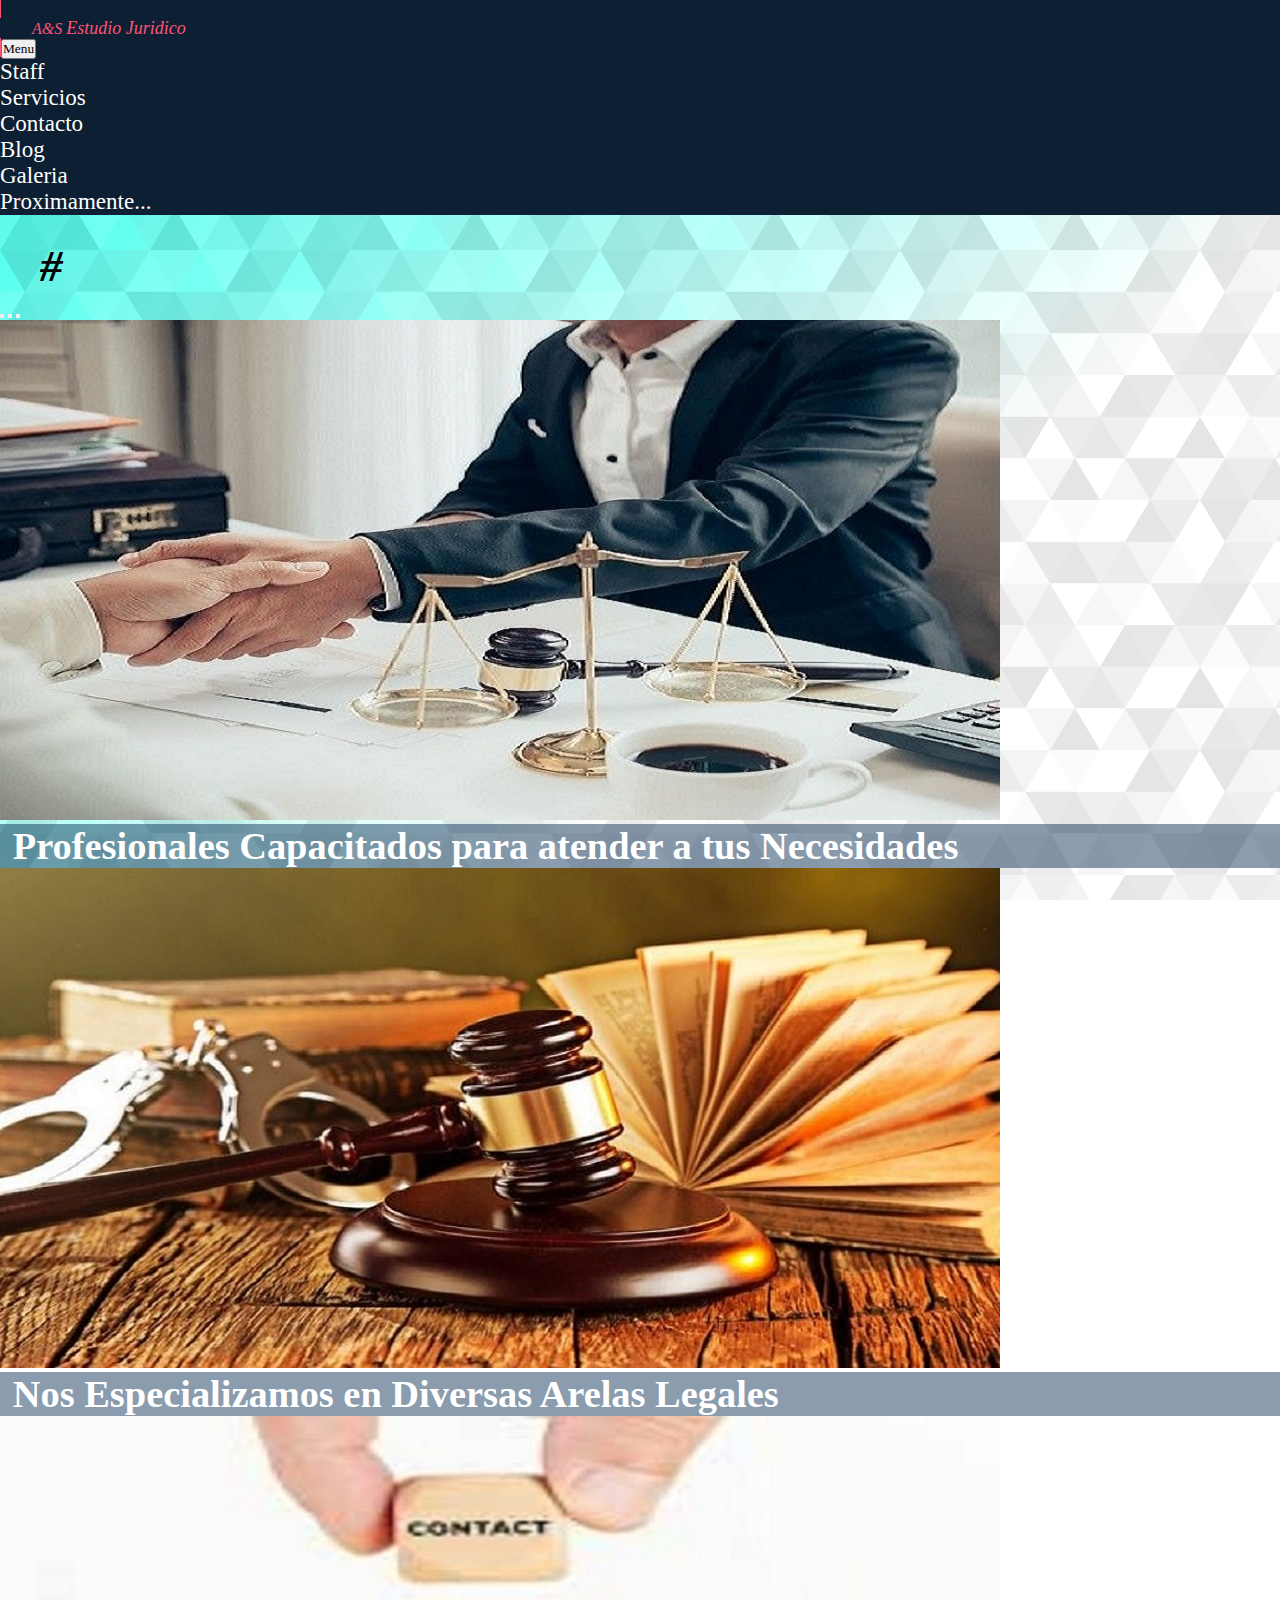
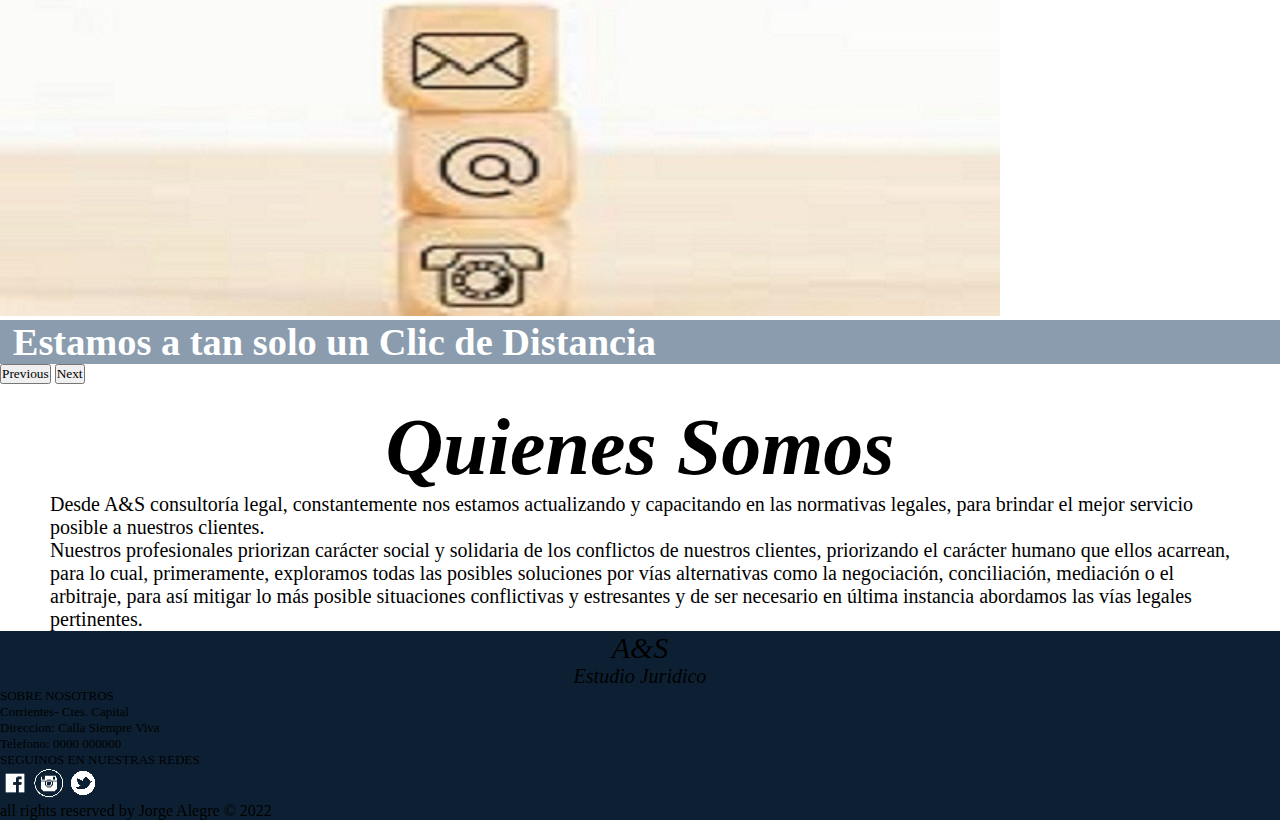
==== index.html @ acb60b52 "correccion" ====
<!DOCTYPE html>
<html lang="en">

<head>
    <meta charset="UTF-8">
    <meta http-equiv="X-UA-Compatible" content="IE=edge">
    <meta name="viewport" content="width=device-width, initial-scale=1.0">
    <meta name="description"
        content="sitio web de consultoría legal, orientado a conflictos y disputas legales de carácter civil, laboral, de familia y/o penal.">
    <meta name="keywords"
        content="Sede Corrientes Capital, contratos: particular, sociedades, laboral, litigios y arbitraje, sucesiones, reclamos a terceros, derecho de familia, defensa legal y penal">
    <title>A&S_Legales</title>
    <link rel="icon" href="./img/Iconos/dos-manos-que-ofrecen-un-peso-de-la-justicia-.jpg" type="imag/png">

    <!-- Required meta tags -->
    <meta charset="utf-8">
    <meta name="viewport" content="width=device-width, initial-scale=1">

    <!-- Bootstrap CSS -->
    <link href="https://cdn.jsdelivr.net/npm/bootstrap@5.0.2/dist/css/bootstrap.min.css" rel="stylesheet"
        integrity="sha384-EVSTQN3/azprG1Anm3QDgpJLIm9Nao0Yz1ztcQTwFspd3yD65VohhpuuCOmLASjC" crossorigin="anonymous">

    <!-- CUSTOM CSS -->
    <link rel="stylesheet" href="./css/style1.css">
</head>

<body>
    <!-- NAVIGATION -->
    <nav class="navbar fixed-top navbar-expand-lg navbar-dark bg-1 fixed-top">
        <div class="container-fluid">
            <a class="navbar-brand" href="#">
                <p class="h1 pt-2;" style=" font-style:italic; padding-left: 2rem;"> A&S <span
                        style="font-size: 18px;">Estudio
                        Juridico</span></p>
            </a>
            <button class="navbar-toggler" type="button" data-bs-toggle="collapse" aria-label="menu" data-bs-target="#opciones">
                <span aria-hidden="true"> Menu</span>
                <!-- class="navbar-toggler-icon" -->
            </button>
            <div class="collapse navbar-collapse justify-content-md-end" id="opciones">
                <div class="navbar-nav ">
                    <ul class="navbar-nav">
                        <li class="nav-item">
                            <a class="nav-item nav-link" href="./pages/staff.html">Staff</a>
                        </li>
                        <li class="nav-item">
                            <a class="nav-item nav-link" href="./pages/servicios.html">Servicios</a>
                        </li>
                        <li class="nav-item">
                            <a class="nav-item nav-link" href="./pages/contacto.html">Contacto</a>
                        </li>
                        <li class="nav-item">
                            <a class="nav-item nav-link" href="./pages/blog.html">Blog</a>
                        </li>
                        <li class="nav-item">
                            <a class="nav-item nav-link" href="./pages/galeria.html">Galeria</a>
                        </li>
                        <li class="nav-item">
                            <a class="nav-item nav-link disabled" href="#">Proximamente...</a>
                        </li>
                    </ul>
                </div>
            </div>
        </div>
    </nav>

    <main class="cuerpo">
        <div class="cuerpo_h2">
            <h2>#</h2>
        </div>
        <section id="slider">
            <div id="carouselExampleCaptions" class="carousel slide carousel-fade" data-bs-ride="carousel">
                <div class="carousel-indicators">
                    <button type="button" data-bs-target="#carouselExampleCaptions" data-bs-slide-to="0" class="active"
                        aria-current="true" aria-label="Slide 1"></button>
                    <button type="button" data-bs-target="#carouselExampleCaptions" data-bs-slide-to="1"
                        aria-label="Slide 2"></button>
                    <button type="button" data-bs-target="#carouselExampleCaptions" data-bs-slide-to="2"
                        aria-label="Slide 3"></button>
                </div>
                <div class="carousel-inner">
                    <div class="carousel-item active">
                        <img src="img/imagenes/tratosAbogados.jpg" class="d-block w-100"
                            alt="Profesionales capacitados">
                        <div class="carousel-caption d-none d-md-block">
                            <h4 class="carousel-h4">Profesionales Capacitados para atender a tus Necesidades</h4>

                        </div>
                    </div>
                    <div class="carousel-item">
                        <img src="img/imagenes/derecho-penal1.jpg" class="d-block w-100"
                            alt="cobertural general">
                        <div class="carousel-caption d-none d-md-block">
                            <h4 class="carousel-h4">Nos Especializamos en Diversas Arelas Legales</h4>

                        </div>
                    </div>
                    <div class="carousel-item">
                        <img src="img/imagenes/contacto.jpg" class="d-block w-100" alt="contactos">
                        <div class="carousel-caption d-none d-md-block">
                            <h4 class="carousel-h4">Estamos a tan solo un Clic de Distancia</h4>

                        </div>
                    </div>
                </div>
                <button class="carousel-control-prev" type="button" data-bs-target="#carouselExampleCaptions"
                    data-bs-slide="prev">
                    <span class="carousel-control-prev-icon" aria-hidden="true"></span>
                    <span class="visually-hidden">Previous</span>
                </button>
                <button class="carousel-control-next" type="button" data-bs-target="#carouselExampleCaptions"
                    data-bs-slide="next">
                    <span class="carousel-control-next-icon" aria-hidden="true"></span>
                    <span class="visually-hidden">Next</span>
                </button>
            </div>
        </section>

        <div class=" cuerpo_h1">
            <h1>Quienes Somos</h1>
        </div>

        <div class="cuerpo_p">
            <p>Desde A&S consultoría legal, constantemente nos estamos actualizando y capacitando en las normativas
                legales, para brindar el mejor servicio posible a nuestros clientes. </p>
            <p>Nuestros profesionales priorizan carácter social y solidaria de los conflictos de nuestros clientes,
                priorizando el carácter humano que ellos acarrean, para lo cual, primeramente, exploramos todas las
                posibles soluciones por vías alternativas como la negociación, conciliación, mediación o el arbitraje,
                para así mitigar lo más posible situaciones conflictivas y estresantes y de ser necesario en última
                instancia abordamos las vías legales pertinentes. </p>
        </div>

    </main>

    <footer id="footer">
        <div class="container-fluid bg-1 mx-auto">
            <div class="row px-5 py-3 mb-3 text-white justify-content-center">
                <div class=" col-xl-4 col-md-4 col-ms-12 col-12">
                    <p class="h3 pt-4 footer_h3" style=" font-size: 30px;"> A&S </p>
                    <p class="h3 pt-2 footer_h3" style=" font-size: 20px;">Estudio Juridico</p>
                </div>
                <div class=" col-xl-4 col-md-4 col-ms-6 col-6">
                    <p class="h5 footer_p">SOBRE NOSOTROS</p>
                    <p class="my-1 px-3 footer_p">Corrientes- Ctes. Capital </p>
                    <p class="my-1 px-3 footer_p">Direccion: Calla Siempre Viva</p>
                    <p class="my-1 px-3 footer_p">Telefono: 0000 000000</p>
                </div>
                <div class=" col-xl-4 col-md-4 col-ms-6 col-6">
                    <p class="h5 footer_p">SEGUINOS EN NUESTRAS REDES</p>
                    <div class="red-social mx-auto">
                        <a href="https://es-la.facebook.com/" target="_blank">
                            <img src="./img/Iconos/facebook-blanco-icon.png" alt="facebook-icon" style="width: 30px; height: 30px;">
                        </a>
                        <a href="https://www.instagram.com/" target="_blank"> 
                            <img src="./img/Iconos/instagram-blanco-icon.png" alt="instagram-icon" style="width: 30px; height: 30px;">
                        </a>
                        <a href="https://twitter.com/?lang=es" target="_blank">
                            <img src="./img/Iconos/twitter-blanco-icon.png" alt="twitter-icon" style="width: 30px; height: 30px;">
                        </a>
                    </div>
                </div>
            </div>
            <div class=" col-12 pb-2">
                <p class="text-white text-center pr-5"> all rights reserved by Jorge Alegre &copy; 2022</p>
            </div>
        </div>
    </footer>

    <!-- Option 1: Bootstrap Bundle with Popper -->
    <script src="https://cdn.jsdelivr.net/npm/bootstrap@5.0.2/dist/js/bootstrap.bundle.min.js"
        integrity="sha384-MrcW6ZMFYlzcLA8Nl+NtUVF0sA7MsXsP1UyJoMp4YLEuNSfAP+JcXn/tWtIaxVXM" crossorigin="anonymous">
    </script>
</body>

</html>
---- css/style1.css ----
* {
  margin: 0;
  padding: 0;
  font-family: 'Times New Roman', Times, serif;
  box-sizing: border-box;
  -webkit-box-sizing: border-box;
  -moz-box-sizing: border-box; }

/* ---------------------------- header ------------------------------------ */
li a {
  font-size: 23px;
  margin-right: 10px; }
  li a:hover {
    background: #257ed74b; }

a:link {
  color: white;
  text-decoration: none; }

a:hover {
  color: #FF5376;
  border: solid 1px #FF5376;
  text-decoration: none; }

.bg-1 {
  background: #0d2033; }

/* ------------------------------- /-header ------------------------------------------- */
/* ------------------------------- footer ------------------------------------------- */
.footer_h3 {
  font-style: italic;
  text-align: center; }

.footer_p {
  font-size: 13px; }

.footer_icon {
  color: white; }

/* ------------------------------- /-footer ------------------------------------------- */
/* Al importar un background-imagen el paquete de atributos es
    (background-color: #ffffff;
    background-image: $bg-img;
    background-attachment: fixed;
    background-size: cover;)*/
/* --------------------------------- Main --------------------------------------------- */
.cuerpo {
  width: 100%;
  height: 100%;
  background-color: white;
  background-image: url("data:image/svg+xml,%3Csvg xmlns='http://www.w3.org/2000/svg' width='100%25'%3E%3Cdefs%3E%3ClinearGradient id='a' gradientUnits='userSpaceOnUse' x1='0' x2='0' y1='0' y2='100%25' gradientTransform='rotate(139,680,317)'%3E%3Cstop offset='0' stop-color='%23ffffff'/%3E%3Cstop offset='1' stop-color='%234FE'/%3E%3C/linearGradient%3E%3Cpattern patternUnits='userSpaceOnUse' id='b' width='300' height='250' x='0' y='0' viewBox='0 0 1080 900'%3E%3Cg fill-opacity='0.1'%3E%3Cpolygon fill='%23444' points='90 150 0 300 180 300'/%3E%3Cpolygon points='90 150 180 0 0 0'/%3E%3Cpolygon fill='%23AAA' points='270 150 360 0 180 0'/%3E%3Cpolygon fill='%23DDD' points='450 150 360 300 540 300'/%3E%3Cpolygon fill='%23999' points='450 150 540 0 360 0'/%3E%3Cpolygon points='630 150 540 300 720 300'/%3E%3Cpolygon fill='%23DDD' points='630 150 720 0 540 0'/%3E%3Cpolygon fill='%23444' points='810 150 720 300 900 300'/%3E%3Cpolygon fill='%23FFF' points='810 150 900 0 720 0'/%3E%3Cpolygon fill='%23DDD' points='990 150 900 300 1080 300'/%3E%3Cpolygon fill='%23444' points='990 150 1080 0 900 0'/%3E%3Cpolygon fill='%23DDD' points='90 450 0 600 180 600'/%3E%3Cpolygon points='90 450 180 300 0 300'/%3E%3Cpolygon fill='%23666' points='270 450 180 600 360 600'/%3E%3Cpolygon fill='%23AAA' points='270 450 360 300 180 300'/%3E%3Cpolygon fill='%23DDD' points='450 450 360 600 540 600'/%3E%3Cpolygon fill='%23999' points='450 450 540 300 360 300'/%3E%3Cpolygon fill='%23999' points='630 450 540 600 720 600'/%3E%3Cpolygon fill='%23FFF' points='630 450 720 300 540 300'/%3E%3Cpolygon points='810 450 720 600 900 600'/%3E%3Cpolygon fill='%23DDD' points='810 450 900 300 720 300'/%3E%3Cpolygon fill='%23AAA' points='990 450 900 600 1080 600'/%3E%3Cpolygon fill='%23444' points='990 450 1080 300 900 300'/%3E%3Cpolygon fill='%23222' points='90 750 0 900 180 900'/%3E%3Cpolygon points='270 750 180 900 360 900'/%3E%3Cpolygon fill='%23DDD' points='270 750 360 600 180 600'/%3E%3Cpolygon points='450 750 540 600 360 600'/%3E%3Cpolygon points='630 750 540 900 720 900'/%3E%3Cpolygon fill='%23444' points='630 750 720 600 540 600'/%3E%3Cpolygon fill='%23AAA' points='810 750 720 900 900 900'/%3E%3Cpolygon fill='%23666' points='810 750 900 600 720 600'/%3E%3Cpolygon fill='%23999' points='990 750 900 900 1080 900'/%3E%3Cpolygon fill='%23999' points='180 0 90 150 270 150'/%3E%3Cpolygon fill='%23444' points='360 0 270 150 450 150'/%3E%3Cpolygon fill='%23FFF' points='540 0 450 150 630 150'/%3E%3Cpolygon points='900 0 810 150 990 150'/%3E%3Cpolygon fill='%23222' points='0 300 -90 450 90 450'/%3E%3Cpolygon fill='%23FFF' points='0 300 90 150 -90 150'/%3E%3Cpolygon fill='%23FFF' points='180 300 90 450 270 450'/%3E%3Cpolygon fill='%23666' points='180 300 270 150 90 150'/%3E%3Cpolygon fill='%23222' points='360 300 270 450 450 450'/%3E%3Cpolygon fill='%23FFF' points='360 300 450 150 270 150'/%3E%3Cpolygon fill='%23444' points='540 300 450 450 630 450'/%3E%3Cpolygon fill='%23222' points='540 300 630 150 450 150'/%3E%3Cpolygon fill='%23AAA' points='720 300 630 450 810 450'/%3E%3Cpolygon fill='%23666' points='720 300 810 150 630 150'/%3E%3Cpolygon fill='%23FFF' points='900 300 810 450 990 450'/%3E%3Cpolygon fill='%23999' points='900 300 990 150 810 150'/%3E%3Cpolygon points='0 600 -90 750 90 750'/%3E%3Cpolygon fill='%23666' points='0 600 90 450 -90 450'/%3E%3Cpolygon fill='%23AAA' points='180 600 90 750 270 750'/%3E%3Cpolygon fill='%23444' points='180 600 270 450 90 450'/%3E%3Cpolygon fill='%23444' points='360 600 270 750 450 750'/%3E%3Cpolygon fill='%23999' points='360 600 450 450 270 450'/%3E%3Cpolygon fill='%23666' points='540 600 630 450 450 450'/%3E%3Cpolygon fill='%23222' points='720 600 630 750 810 750'/%3E%3Cpolygon fill='%23FFF' points='900 600 810 750 990 750'/%3E%3Cpolygon fill='%23222' points='900 600 990 450 810 450'/%3E%3Cpolygon fill='%23DDD' points='0 900 90 750 -90 750'/%3E%3Cpolygon fill='%23444' points='180 900 270 750 90 750'/%3E%3Cpolygon fill='%23FFF' points='360 900 450 750 270 750'/%3E%3Cpolygon fill='%23AAA' points='540 900 630 750 450 750'/%3E%3Cpolygon fill='%23FFF' points='720 900 810 750 630 750'/%3E%3Cpolygon fill='%23222' points='900 900 990 750 810 750'/%3E%3Cpolygon fill='%23222' points='1080 300 990 450 1170 450'/%3E%3Cpolygon fill='%23FFF' points='1080 300 1170 150 990 150'/%3E%3Cpolygon points='1080 600 990 750 1170 750'/%3E%3Cpolygon fill='%23666' points='1080 600 1170 450 990 450'/%3E%3Cpolygon fill='%23DDD' points='1080 900 1170 750 990 750'/%3E%3C/g%3E%3C/pattern%3E%3C/defs%3E%3Crect x='0' y='0' fill='url(%23a)' width='100%25' height='100%25'/%3E%3Crect x='0' y='0' fill='url(%23b)' width='100%25' height='100%25'/%3E%3C/svg%3E");
  background-attachment: fixed;
  background-size: cover; }
  .cuerpo_p {
    text-align: left;
    font-size: 20px;
    padding-left: 2rem;
    margin-right: 30px;
    margin-left: 18px; }
  .cuerpo_h1 {
    color: black;
    text-align: center;
    font-style: italic;
    font-size: 40px;
    padding: 2vh 2vw 0 2vw; }
  .cuerpo_h2 {
    color: black;
    text-align: left;
    font-style: italic;
    font-size: 30px;
    width: 100%;
    padding-top: 25px;
    padding-bottom: 10px;
    margin-left: 40px; }

.cuerpo--h2 {
  color: black;
  text-align: left;
  font-size: 30px;
  width: 100%;
  margin: 10px 0 0px 20px; }

/* ---------------------------- Carousel------------------------------------------- */
.carousel-h4 {
  color: white;
  width: 100%;
  font-size: 3vw;
  padding: 0 1vw 0 1vw;
  background-color: #052a4f77; }

/* ------------------------------------ /Carousel----------------------------------- */
/* ------------------------------------ /Main -------------------------------------- */
/* ------------------------------------ Staff----------------------------------- */
.perfil_I {
  min-width: 80%;
  height: 50vh;
  border-radius: 100px; }

/* ------------------------------------ /Staff----------------------------------- */
/* ------------------------------------ Contact----------------------------------- */
.form {
  border-radius: 20px;
  color: white; }

.fieldset {
  background-color: #0d2033;
  border: 2px solid white;
  border-radius: 20px;
  margin: 10px; }

.form_p {
  text-align: left;
  font-size: 20px;
  padding: 1rem;
  margin-right: 30px;
  margin-left: 18px;
  color: white; }

.f_btn {
  float: right;
  margin-right: 10px;
  margin-bottom: 10px; }
  .f_btn_send {
    width: 70px;
    margin-right: 5px;
    border-radius: 10px;
    background-color: #04a304;
    color: white; }
  .f_btn_reset {
    width: 70px;
    margin-right: 5px;
    border-radius: 10px;
    background-color: red;
    color: white; }

.style-file {
  display: flexbox;
  max-width: 170px; }

/* ------------------------------------ /Contact----------------------------------- */
/* --------------------------------- Blog --------------------------------------------- */
.contenedor {
  max-width: 1200px;
  margin: 0 auto;
  margin-top: 1rem; }

.blog_btn {
  background-color: #0d2033f4;
  width: 200px;
  height: 40px;
  text-align: center;
  font-size: 20px;
  border-radius: 10px;
  padding: 5px;
  margin-left: 30%; }

.blog_li {
  text-decoration: none;
  margin: 0px 0px 0px 2rem; }

/* --------------------------------- /Blog --------------------------------------------- */
/* ---------------------------- Galeria ------------------------------------- */
.galeria--conteiner {
  display: grid;
  grid-template-columns: repeat(3, 1fr);
  grid-auto-rows: minmax 150px, auto;
  grid-gap: 20px;
  margin: 20px; }

.galeria--items {
  position: relative;
  border: solid black; }

.galeria__img {
  width: 100%;
  height: 100%;
  object-fit: cover; }

.item_name {
  position: absolute;
  bottom: 0%;
  padding: 0 1vw 0 1vw;
  color: white;
  width: 100%;
  background: linear-gradient(rgba(220, 216, 216, 0.743), black);
  text-align: center;
  font-size: 3vw; }

.galeria--items:hover {
  filter: opacity(0.9);
  transform: scale(1.04); }

.galeria--items:nth-child(2) {
  grid-column-start: span 2; }

.galeria--items:nth-child(3) {
  grid-column-start: span 2; }

.galeria--items:nth-child(4) {
  grid-row-start: span 2; }

.galeria--items:nth-child(5) {
  grid-row-start: span 2; }

.galeria--items:nth-child(7) {
  grid-column-start: span 2; }

.galeria--items:nth-child(9) {
  grid-column-start: span 2; }

/*------------------------------------- /galeria -------------------------------------*/
/*------------------------- @media query>> galeria ------------------------------------*/
@media screen and (max-width: 400px) {
  /*---------------------- Galeria --------------------------------*/
  .galeria--conteiner {
    grid-template-columns: repeat(2, 1fr); }
  .item_name {
    font-size: 15px;
    color: white; }
  .galeria--items:nth-child(1) {
    grid-column-start: span 2; }
  .galeria--items:nth-child(6) {
    grid-column-start: span 2; }
  .galeria--items:nth-child(8) {
    grid-column-start: span 2; }
  /*---------------------- /Galeria --------------------------------*/ }
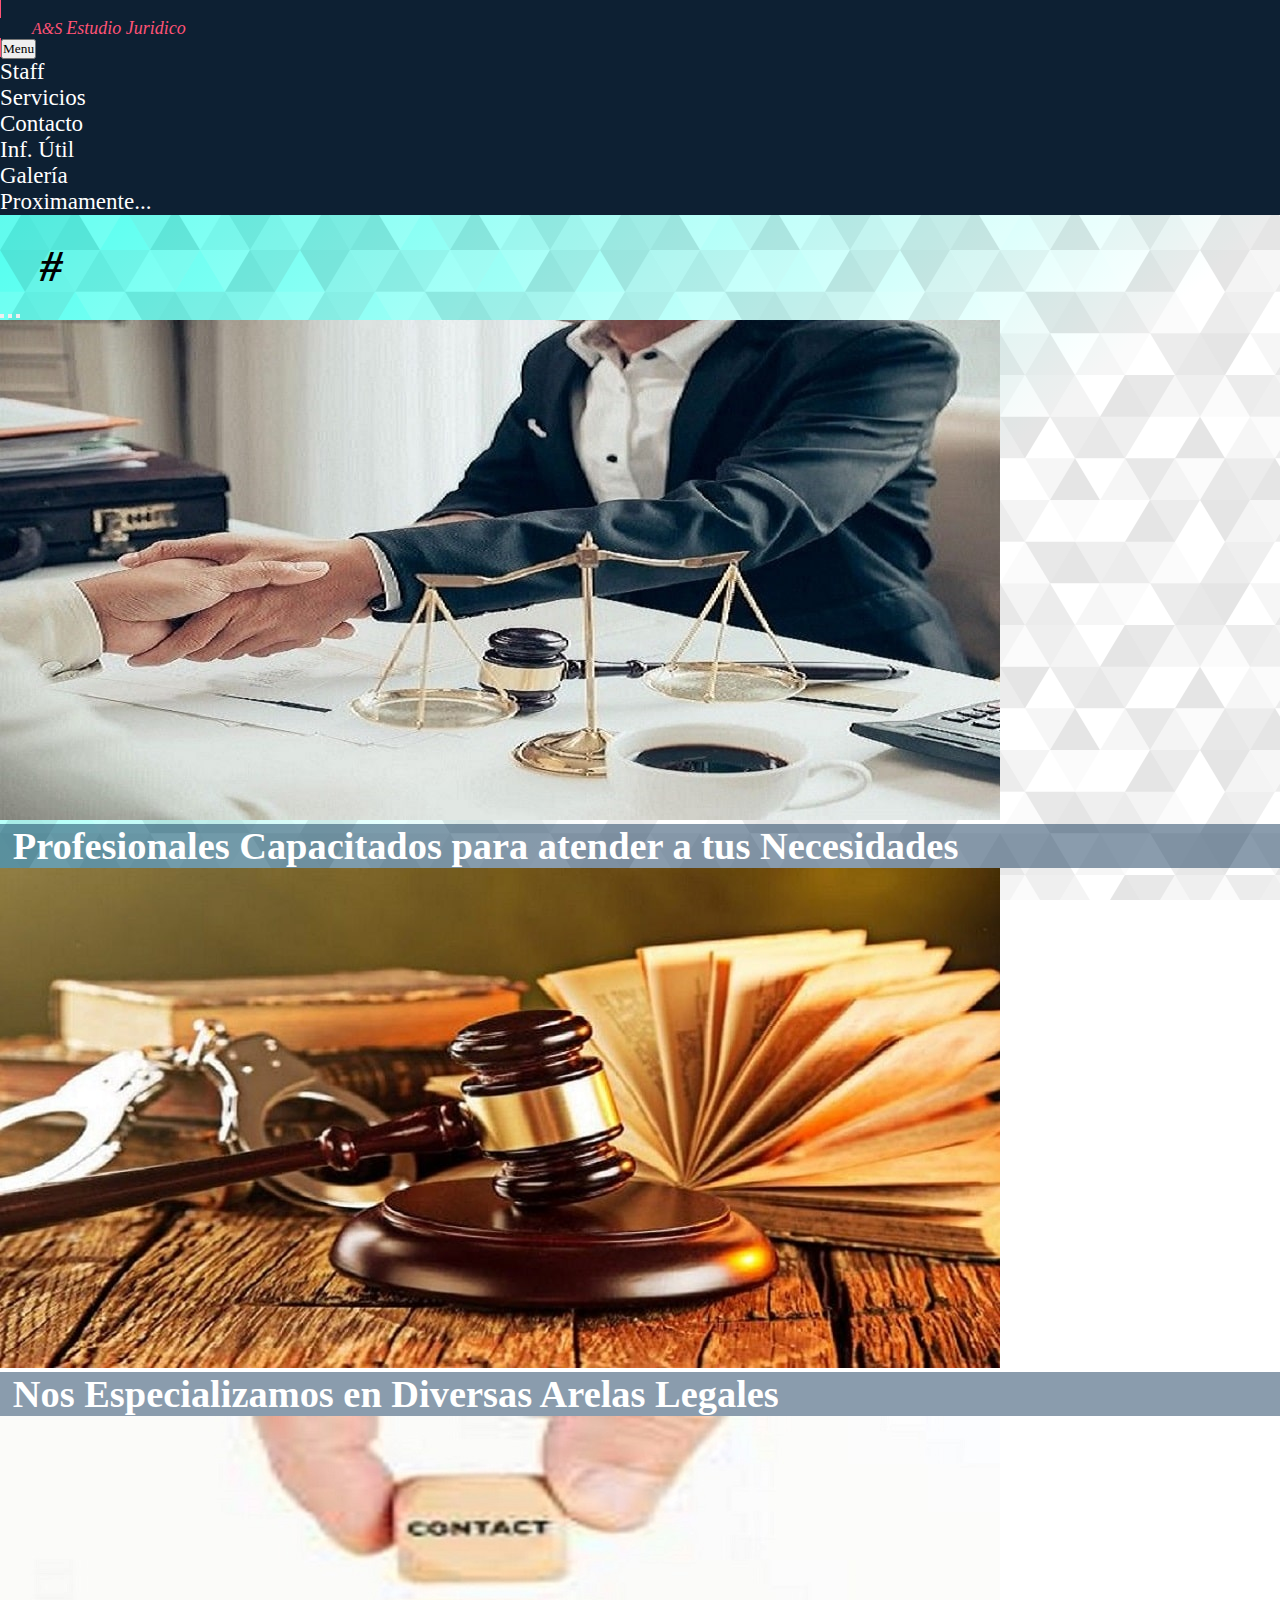
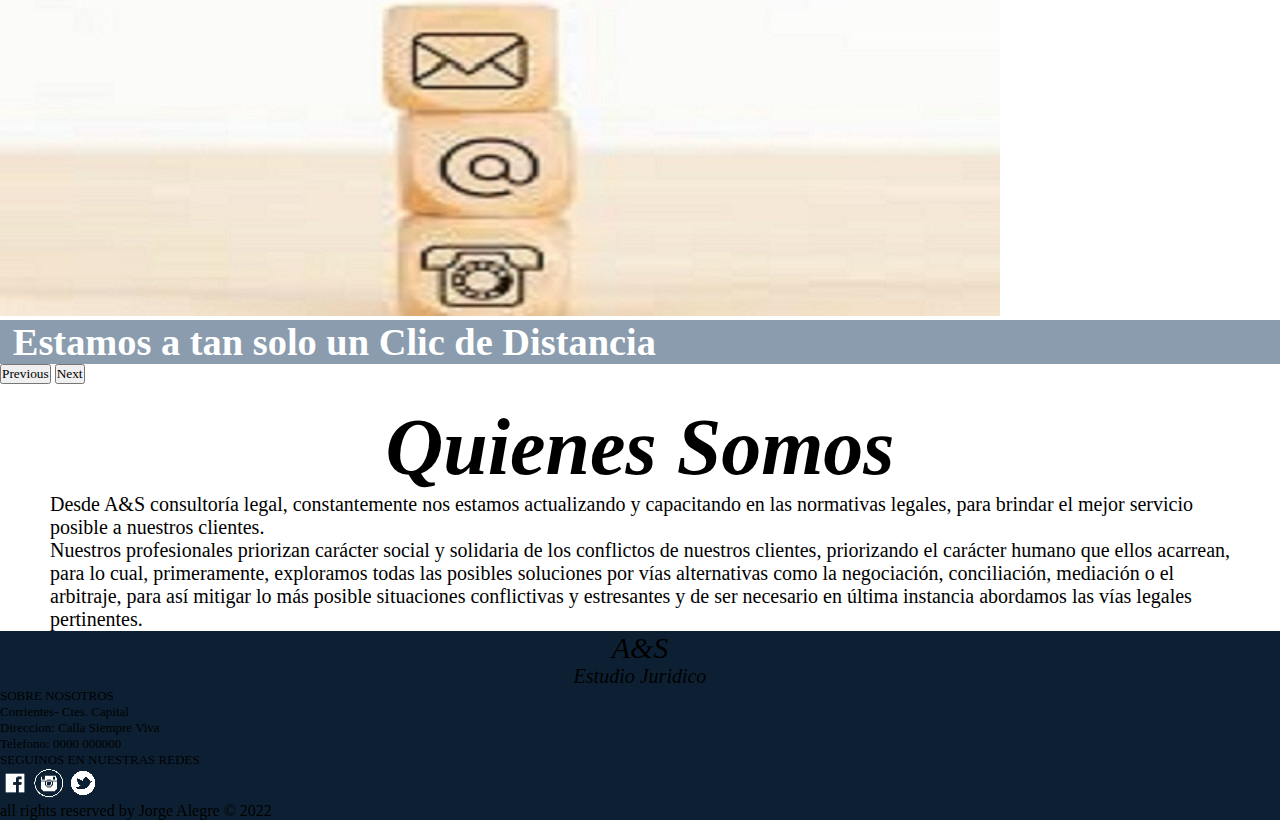
==== commit 3cb87b58: "correcciones 1.1" ====
--- a/index.html
+++ b/index.html
@@ -50,10 +50,10 @@
                             <a class="nav-item nav-link" href="./pages/contacto.html">Contacto</a>
                         </li>
                         <li class="nav-item">
-                            <a class="nav-item nav-link" href="./pages/blog.html">Blog</a>
+                            <a class="nav-item nav-link" href="./pages/blog.html">Inf. Útil</a>
                         </li>
                         <li class="nav-item">
-                            <a class="nav-item nav-link" href="./pages/galeria.html">Galeria</a>
+                            <a class="nav-item nav-link" href="./pages/galeria.html">Galería</a>
                         </li>
                         <li class="nav-item">
                             <a class="nav-item nav-link disabled" href="#">Proximamente...</a>
@@ -149,13 +149,13 @@
                     <p class="h5 footer_p">SEGUINOS EN NUESTRAS REDES</p>
                     <div class="red-social mx-auto">
                         <a href="https://es-la.facebook.com/" target="_blank">
-                            <img src="./img/Iconos/facebook-blanco-icon.png" alt="facebook-icon" style="width: 30px; height: 30px;">
+                            <img src="img/Iconos/facebook-blanco-icon.png" alt="facebook-icon" style="width: 30px; height: 30px;">
                         </a>
                         <a href="https://www.instagram.com/" target="_blank"> 
-                            <img src="./img/Iconos/instagram-blanco-icon.png" alt="instagram-icon" style="width: 30px; height: 30px;">
+                            <img src="img/Iconos/instagram-blanco-icon.png" alt="instagram-icon" style="width: 30px; height: 30px;">
                         </a>
                         <a href="https://twitter.com/?lang=es" target="_blank">
-                            <img src="./img/Iconos/twitter-blanco-icon.png" alt="twitter-icon" style="width: 30px; height: 30px;">
+                            <img src="img/Iconos/twitter-blanco-icon.png" alt="twitter-icon" style="width: 30px; height: 30px;">
                         </a>
                     </div>
                 </div>
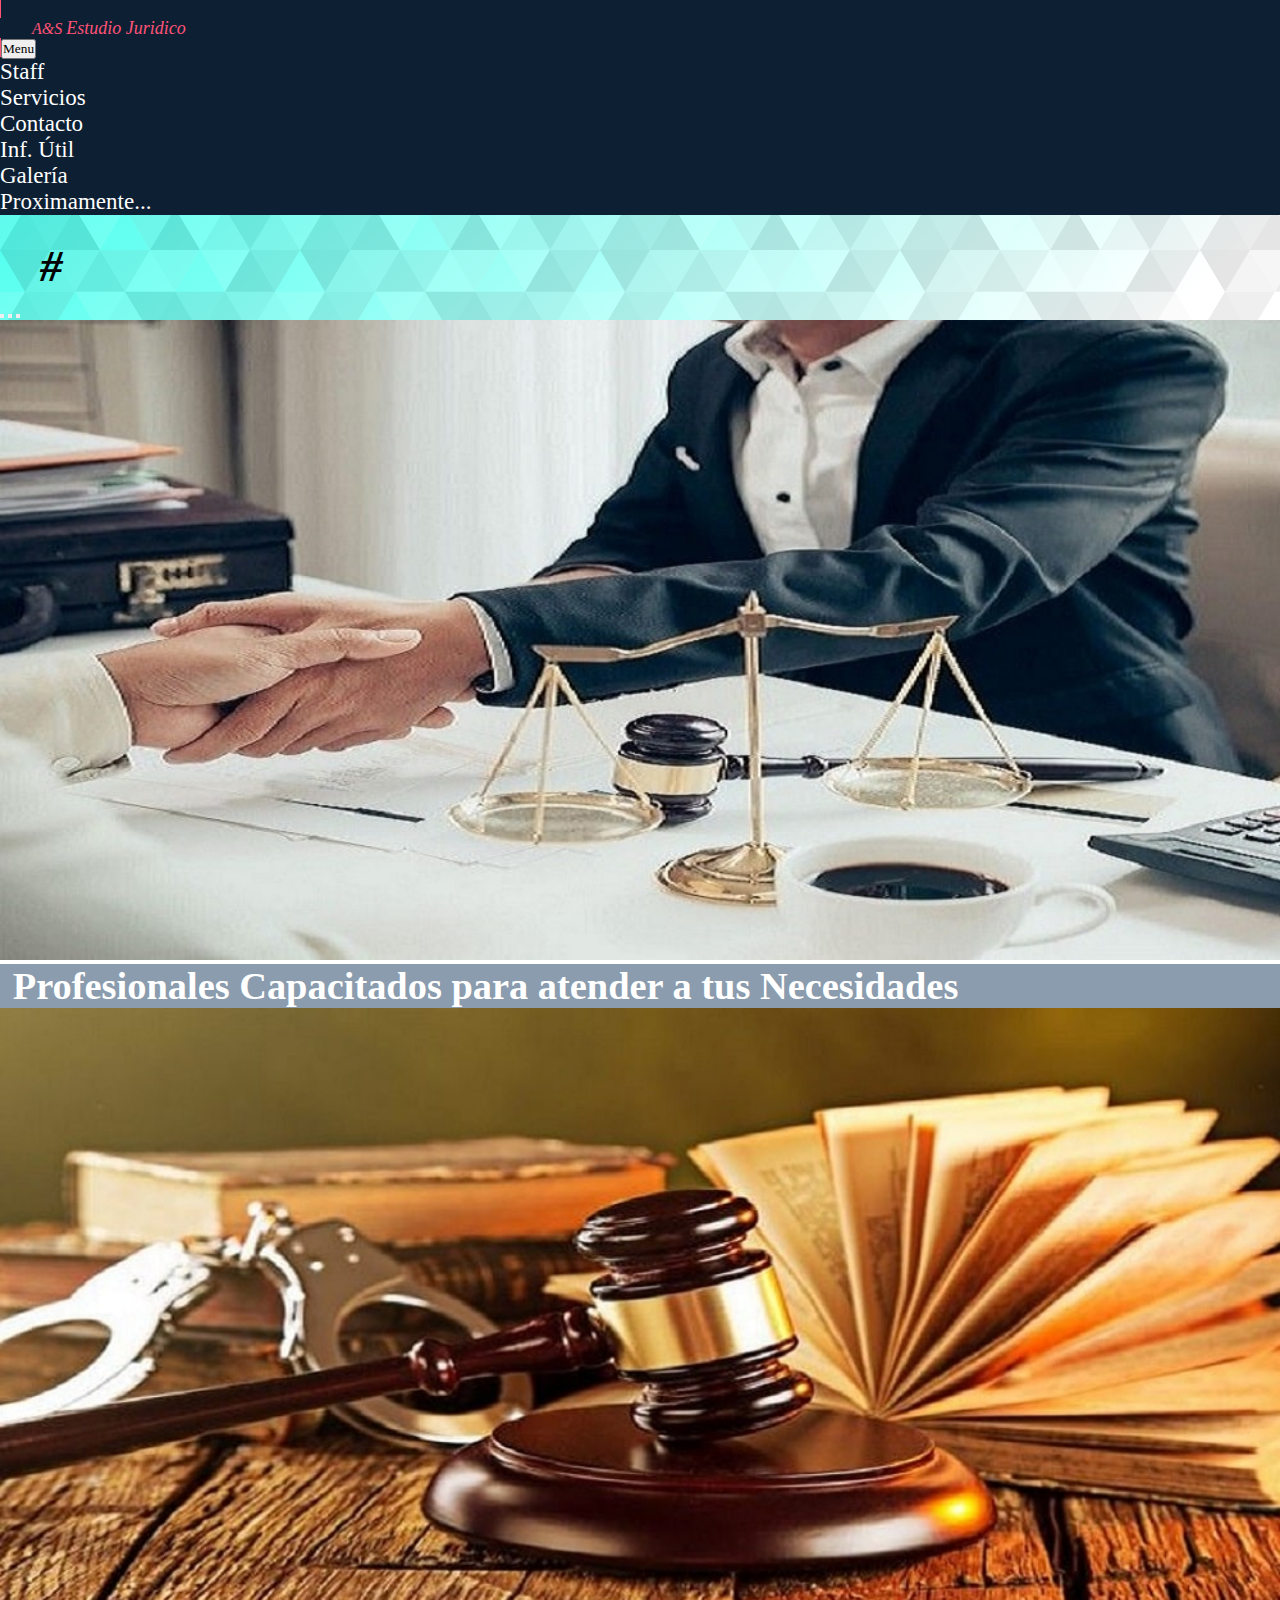
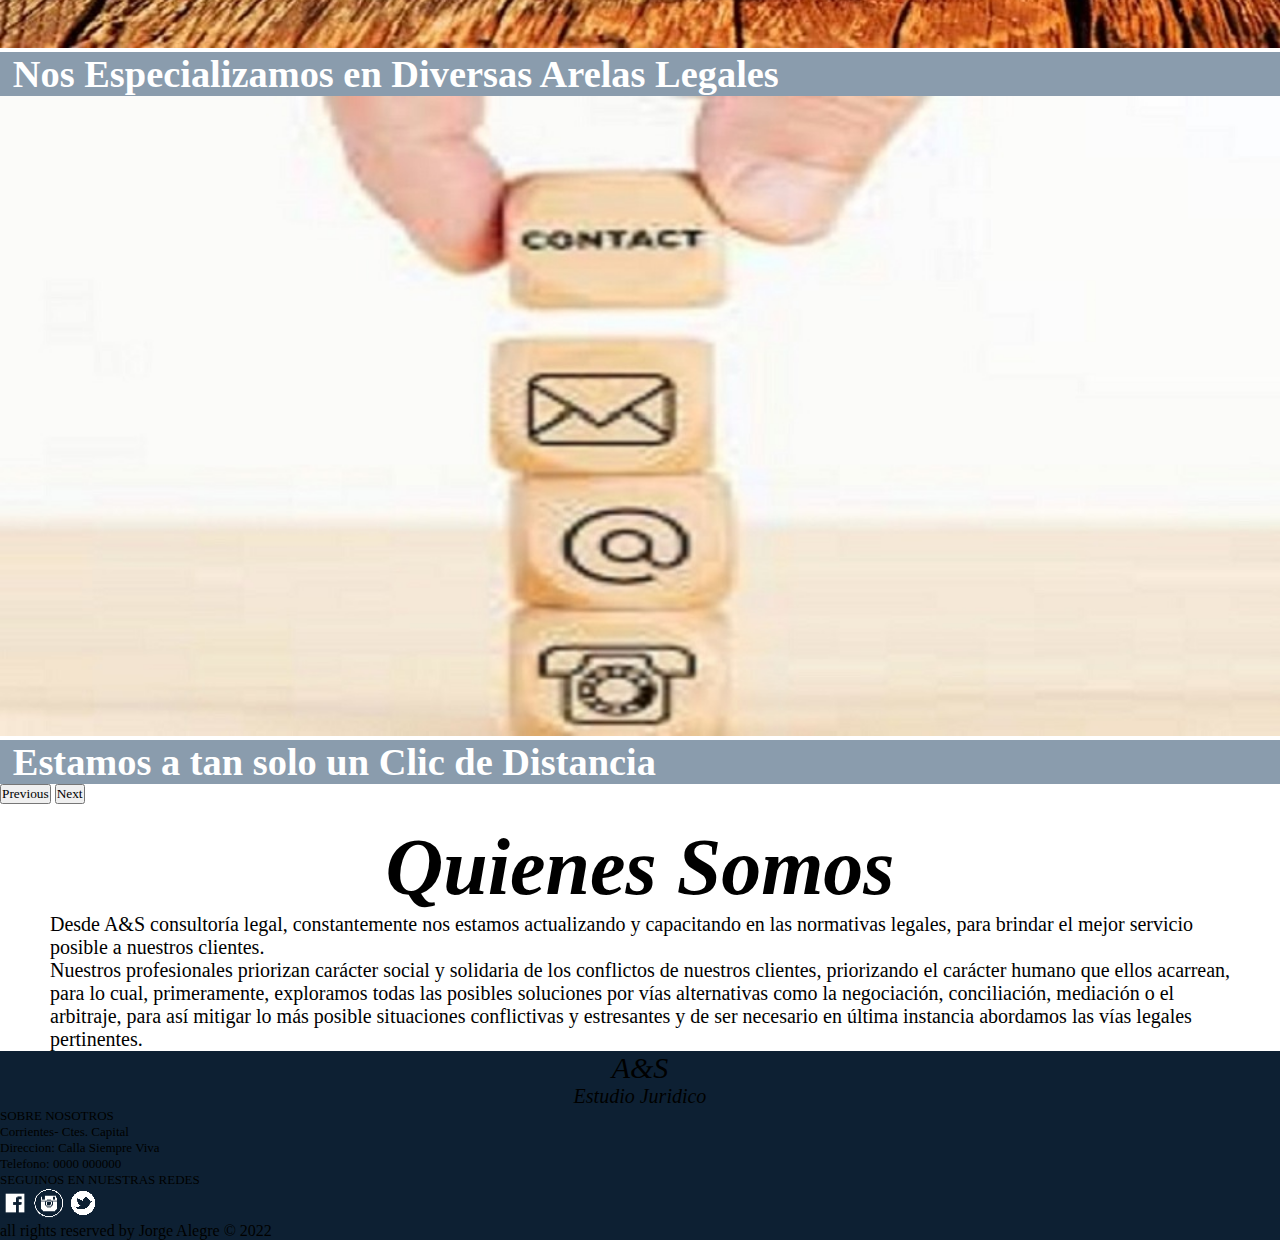
==== commit e0353799: "correciones 1.1.1" ====
--- a/index.html
+++ b/index.html
@@ -10,6 +10,7 @@
     <meta name="keywords"
         content="Sede Corrientes Capital, contratos: particular, sociedades, laboral, litigios y arbitraje, sucesiones, reclamos a terceros, derecho de familia, defensa legal y penal">
     <title>A&S_Legales</title>
+
     <link rel="icon" href="./img/Iconos/dos-manos-que-ofrecen-un-peso-de-la-justicia-.jpg" type="imag/png">
 
     <!-- Required meta tags -->
@@ -80,23 +81,23 @@
                 </div>
                 <div class="carousel-inner">
                     <div class="carousel-item active">
-                        <img src="img/imagenes/tratosAbogados.jpg" class="d-block w-100"
-                            alt="Profesionales capacitados">
+                        <img src="img/imagenes/tratosAbogados.jpg" class="d-block"
+                            alt="Profesionales capacitados" style="width: 100%;">
                         <div class="carousel-caption d-none d-md-block">
                             <h4 class="carousel-h4">Profesionales Capacitados para atender a tus Necesidades</h4>
 
                         </div>
                     </div>
                     <div class="carousel-item">
-                        <img src="img/imagenes/derecho-penal1.jpg" class="d-block w-100"
-                            alt="cobertural general">
+                        <img src="img/imagenes/derecho-penal1.jpg" class="d-block"
+                            alt="cobertural general" style="width: 100%;">
                         <div class="carousel-caption d-none d-md-block">
                             <h4 class="carousel-h4">Nos Especializamos en Diversas Arelas Legales</h4>
 
                         </div>
                     </div>
                     <div class="carousel-item">
-                        <img src="img/imagenes/contacto.jpg" class="d-block w-100" alt="contactos">
+                        <img src="img/imagenes/contacto.jpg" class="d-block" alt="contactos" style="width: 100%;">
                         <div class="carousel-caption d-none d-md-block">
                             <h4 class="carousel-h4">Estamos a tan solo un Clic de Distancia</h4>
 
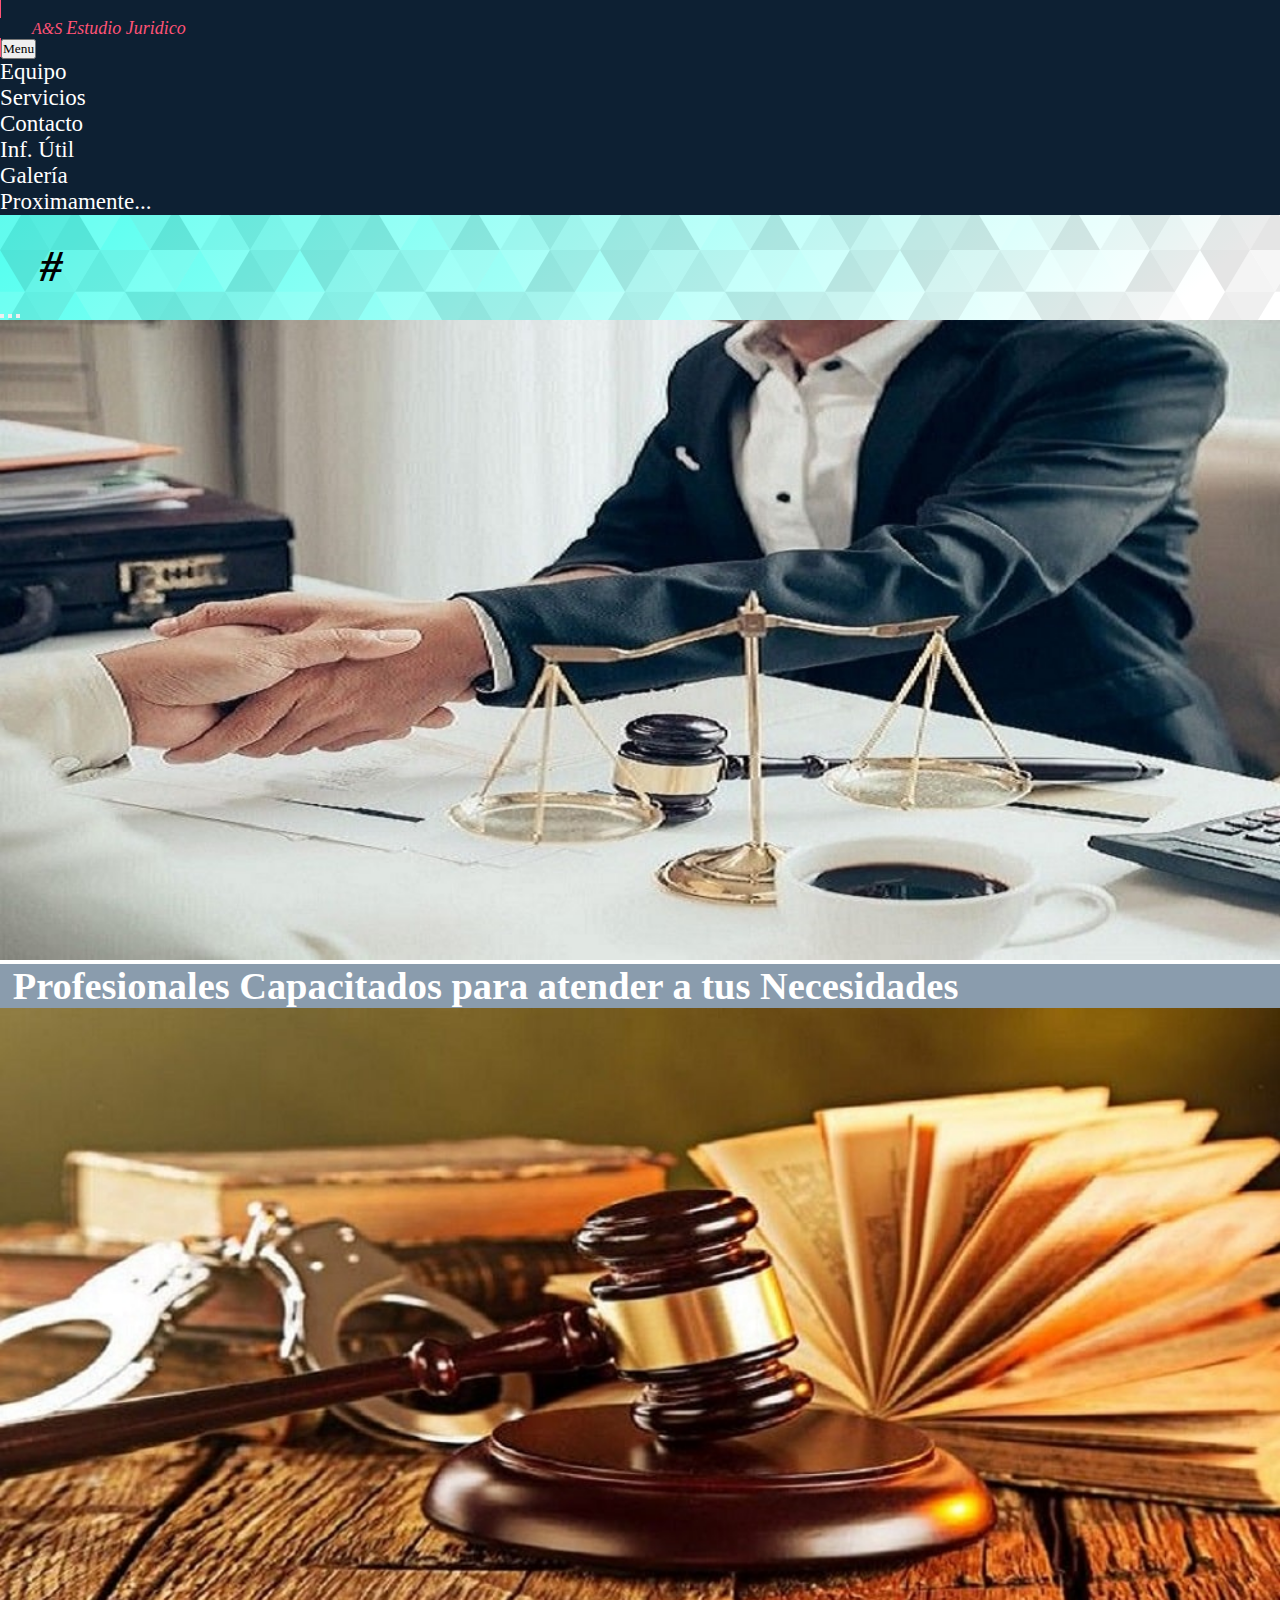
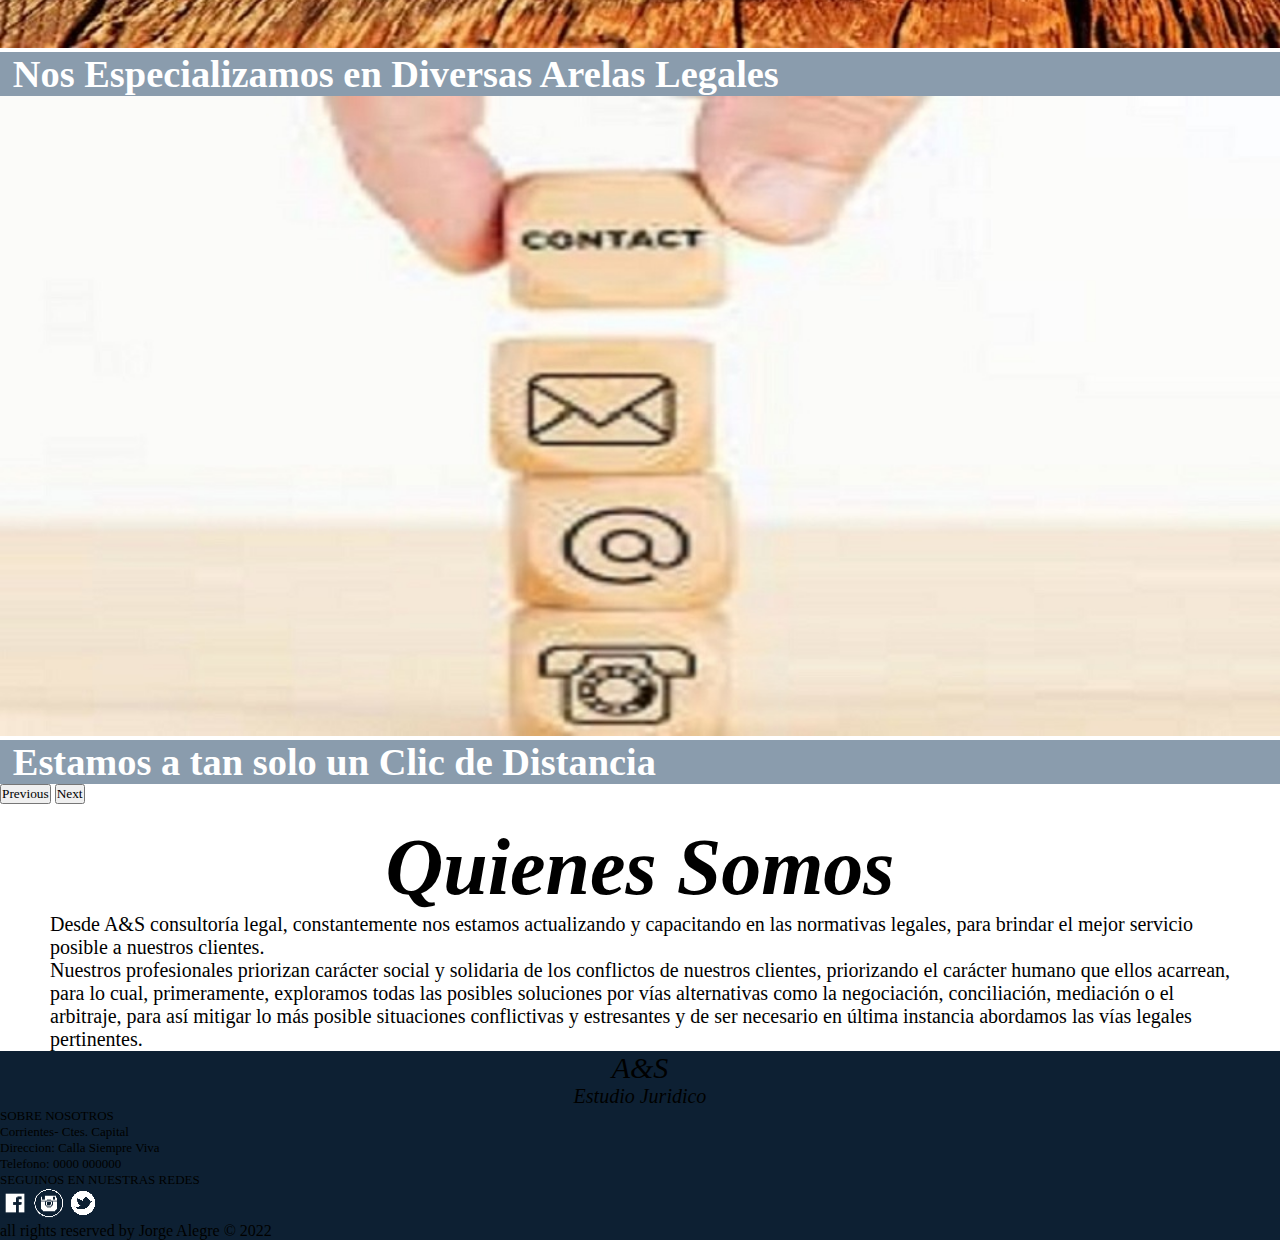
==== commit 15da1b70: "correccion menor y borrado sitimap" ====
--- a/index.html
+++ b/index.html
@@ -42,7 +42,7 @@
                 <div class="navbar-nav ">
                     <ul class="navbar-nav">
                         <li class="nav-item">
-                            <a class="nav-item nav-link" href="./pages/staff.html">Staff</a>
+                            <a class="nav-item nav-link" href="./pages/staff.html">Equipo</a>
                         </li>
                         <li class="nav-item">
                             <a class="nav-item nav-link" href="./pages/servicios.html">Servicios</a>
@@ -150,13 +150,13 @@
                     <p class="h5 footer_p">SEGUINOS EN NUESTRAS REDES</p>
                     <div class="red-social mx-auto">
                         <a href="https://es-la.facebook.com/" target="_blank">
-                            <img src="img/Iconos/facebook-blanco-icon.png" alt="facebook-icon" style="width: 30px; height: 30px;">
+                            <img src="img/Iconos/facebook-blanco-icon.png" alt="facebook-icon" class="footer_icon">
                         </a>
                         <a href="https://www.instagram.com/" target="_blank"> 
-                            <img src="img/Iconos/instagram-blanco-icon.png" alt="instagram-icon" style="width: 30px; height: 30px;">
+                            <img src="img/Iconos/instagram-blanco-icon.png" alt="instagram-icon" class="footer_icon">
                         </a>
                         <a href="https://twitter.com/?lang=es" target="_blank">
-                            <img src="img/Iconos/twitter-blanco-icon.png" alt="twitter-icon" style="width: 30px; height: 30px;">
+                            <img src="img/Iconos/twitter-blanco-icon.png" alt="twitter-icon" class="footer_icon">
                         </a>
                     </div>
                 </div>
--- a/css/style1.css
+++ b/css/style1.css
@@ -22,6 +22,10 @@
   border: solid 1px #FF5376;
   text-decoration: none; }
 
+.visited_item:visited {
+  color: white;
+  text-decoration: none; }
+
 .bg-1 {
   background: #0d2033; }
 
@@ -35,7 +39,8 @@
   font-size: 13px; }
 
 .footer_icon {
-  color: white; }
+  width: 30px;
+  height: 30px; }
 
 /* ------------------------------- /-footer ------------------------------------------- */
 /* Al importar un background-imagen el paquete de atributos es
@@ -80,6 +85,9 @@
   width: 100%;
   margin: 10px 0 0px 20px; }
 
+.form_texColor {
+  color: white; }
+
 /* ---------------------------- Carousel------------------------------------------- */
 .carousel-h4 {
   color: white;
@@ -120,18 +128,20 @@
   float: right;
   margin-right: 10px;
   margin-bottom: 10px; }
-  .f_btn_send {
+  .f_btn_seleccion {
     width: 70px;
     margin-right: 5px;
-    border-radius: 10px;
-    background-color: #04a304;
-    color: white; }
-  .f_btn_reset {
-    width: 70px;
-    margin-right: 5px;
-    border-radius: 10px;
-    background-color: red;
-    color: white; }
+    border-radius: 10px; }
+
+.send {
+  color: green;
+  border: 2px solid green;
+  font-weight: bolder; }
+
+.borrar {
+  color: red;
+  border: 2px solid red;
+  font-weight: bolder; }
 
 .style-file {
   display: flexbox;
@@ -152,7 +162,13 @@
   font-size: 20px;
   border-radius: 10px;
   padding: 5px;
-  margin-left: 30%; }
+  margin-left: 30%;
+  margin-top: 1rem;
+  color: white; }
+  .blog_btn_a:hover {
+    color: #FF5376;
+    border: solid 1px #FF5376;
+    text-decoration: none; }
 
 .blog_li {
   text-decoration: none;
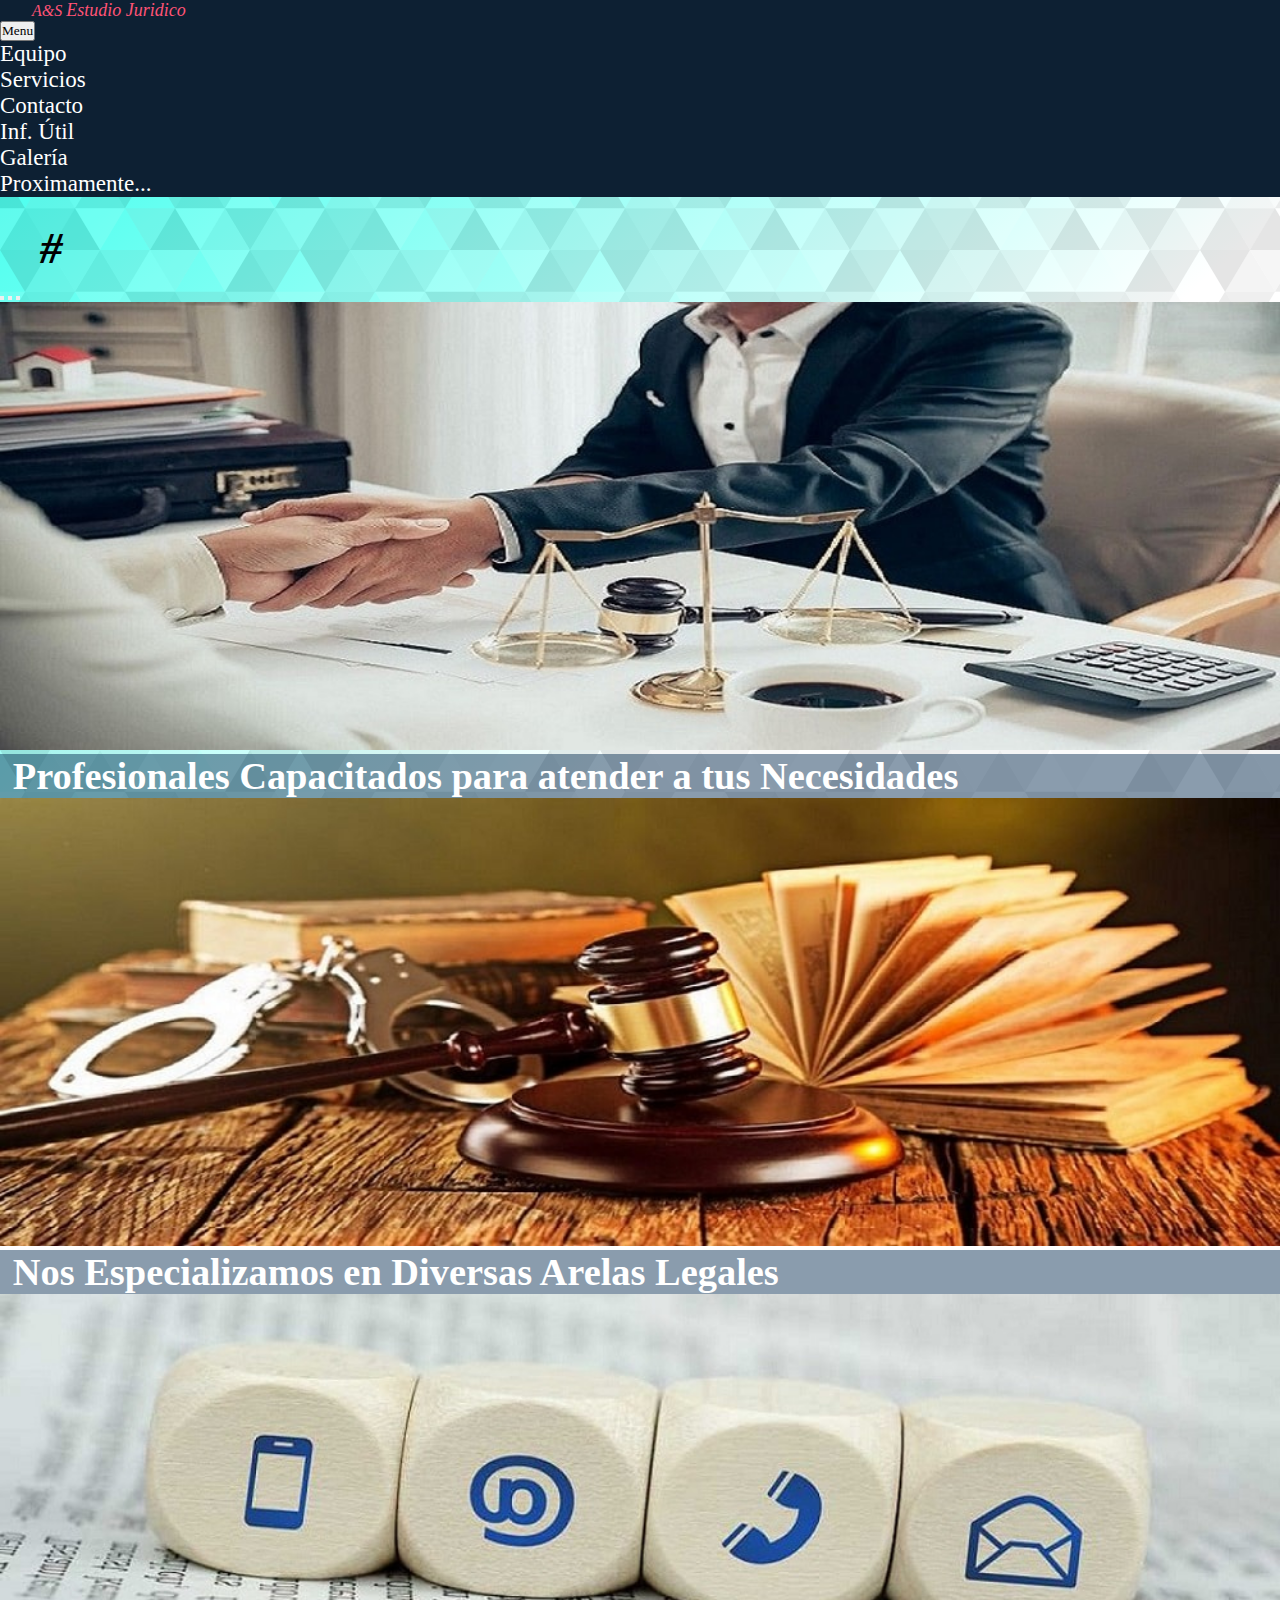
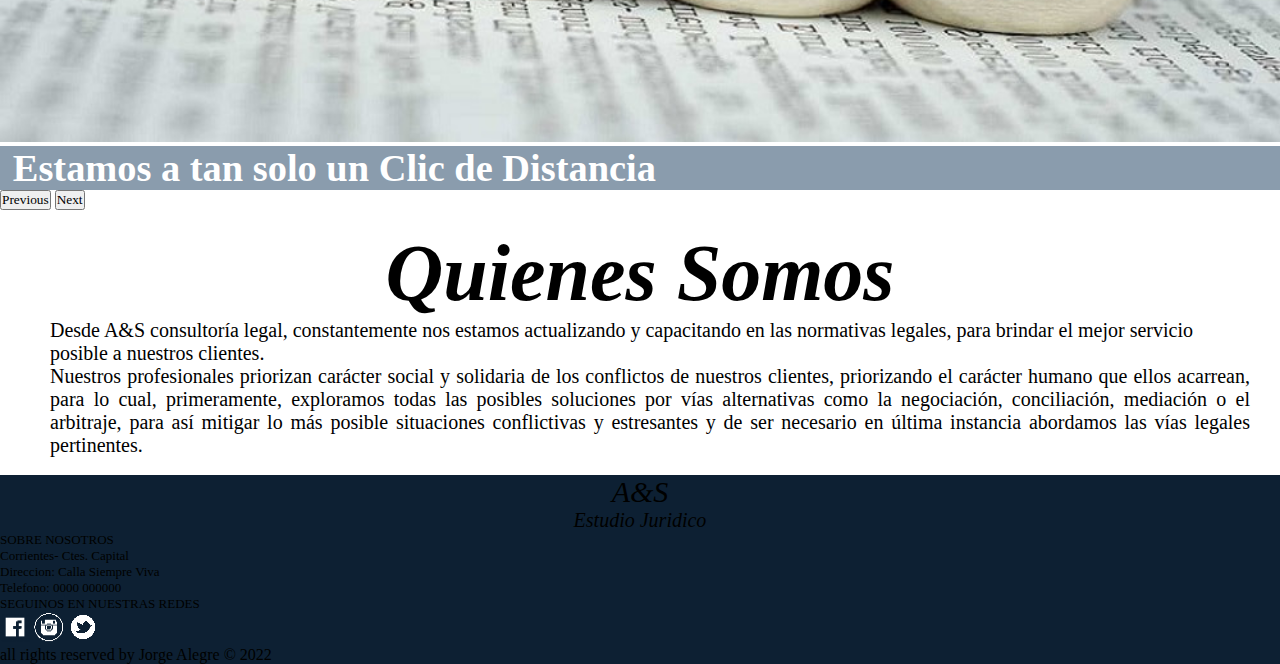
==== commit 168765d0: "optimizacion 1.2.2" ====
--- a/index.html
+++ b/index.html
@@ -97,7 +97,7 @@
                         </div>
                     </div>
                     <div class="carousel-item">
-                        <img src="img/imagenes/contacto.jpg" class="d-block" alt="contactos" style="width: 100%;">
+                        <img src="img/imagenes/contacto.jpeg" class="d-block" alt="contactos" style="width: 100%;">
                         <div class="carousel-caption d-none d-md-block">
                             <h4 class="carousel-h4">Estamos a tan solo un Clic de Distancia</h4>
 
@@ -124,13 +124,13 @@
         <div class="cuerpo_p">
             <p>Desde A&S consultoría legal, constantemente nos estamos actualizando y capacitando en las normativas
                 legales, para brindar el mejor servicio posible a nuestros clientes. </p>
-            <p>Nuestros profesionales priorizan carácter social y solidaria de los conflictos de nuestros clientes,
+            <p style="text-align: justify;">Nuestros profesionales priorizan carácter social y solidaria de los conflictos de nuestros clientes,
                 priorizando el carácter humano que ellos acarrean, para lo cual, primeramente, exploramos todas las
                 posibles soluciones por vías alternativas como la negociación, conciliación, mediación o el arbitraje,
                 para así mitigar lo más posible situaciones conflictivas y estresantes y de ser necesario en última
                 instancia abordamos las vías legales pertinentes. </p>
         </div>
-
+        <br>
     </main>
 
     <footer id="footer">
@@ -148,7 +148,7 @@
                 </div>
                 <div class=" col-xl-4 col-md-4 col-ms-6 col-6">
                     <p class="h5 footer_p">SEGUINOS EN NUESTRAS REDES</p>
-                    <div class="red-social mx-auto">
+                    <div class="container-fluid mx-auto">
                         <a href="https://es-la.facebook.com/" target="_blank">
                             <img src="img/Iconos/facebook-blanco-icon.png" alt="facebook-icon" class="footer_icon">
                         </a>
@@ -162,7 +162,7 @@
                 </div>
             </div>
             <div class=" col-12 pb-2">
-                <p class="text-white text-center pr-5"> all rights reserved by Jorge Alegre &copy; 2022</p>
+                <p class="text-white text-center pr-5"> all rights reserved by Jorge Alegre &copy; 2022</p> 
             </div>
         </div>
     </footer>
--- a/css/style1.css
+++ b/css/style1.css
@@ -19,8 +19,8 @@
 
 a:hover {
   color: #FF5376;
-  border: solid 1px #FF5376;
-  text-decoration: none; }
+  text-decoration: none;
+  border-radius: 20px; }
 
 .visited_item:visited {
   color: white;
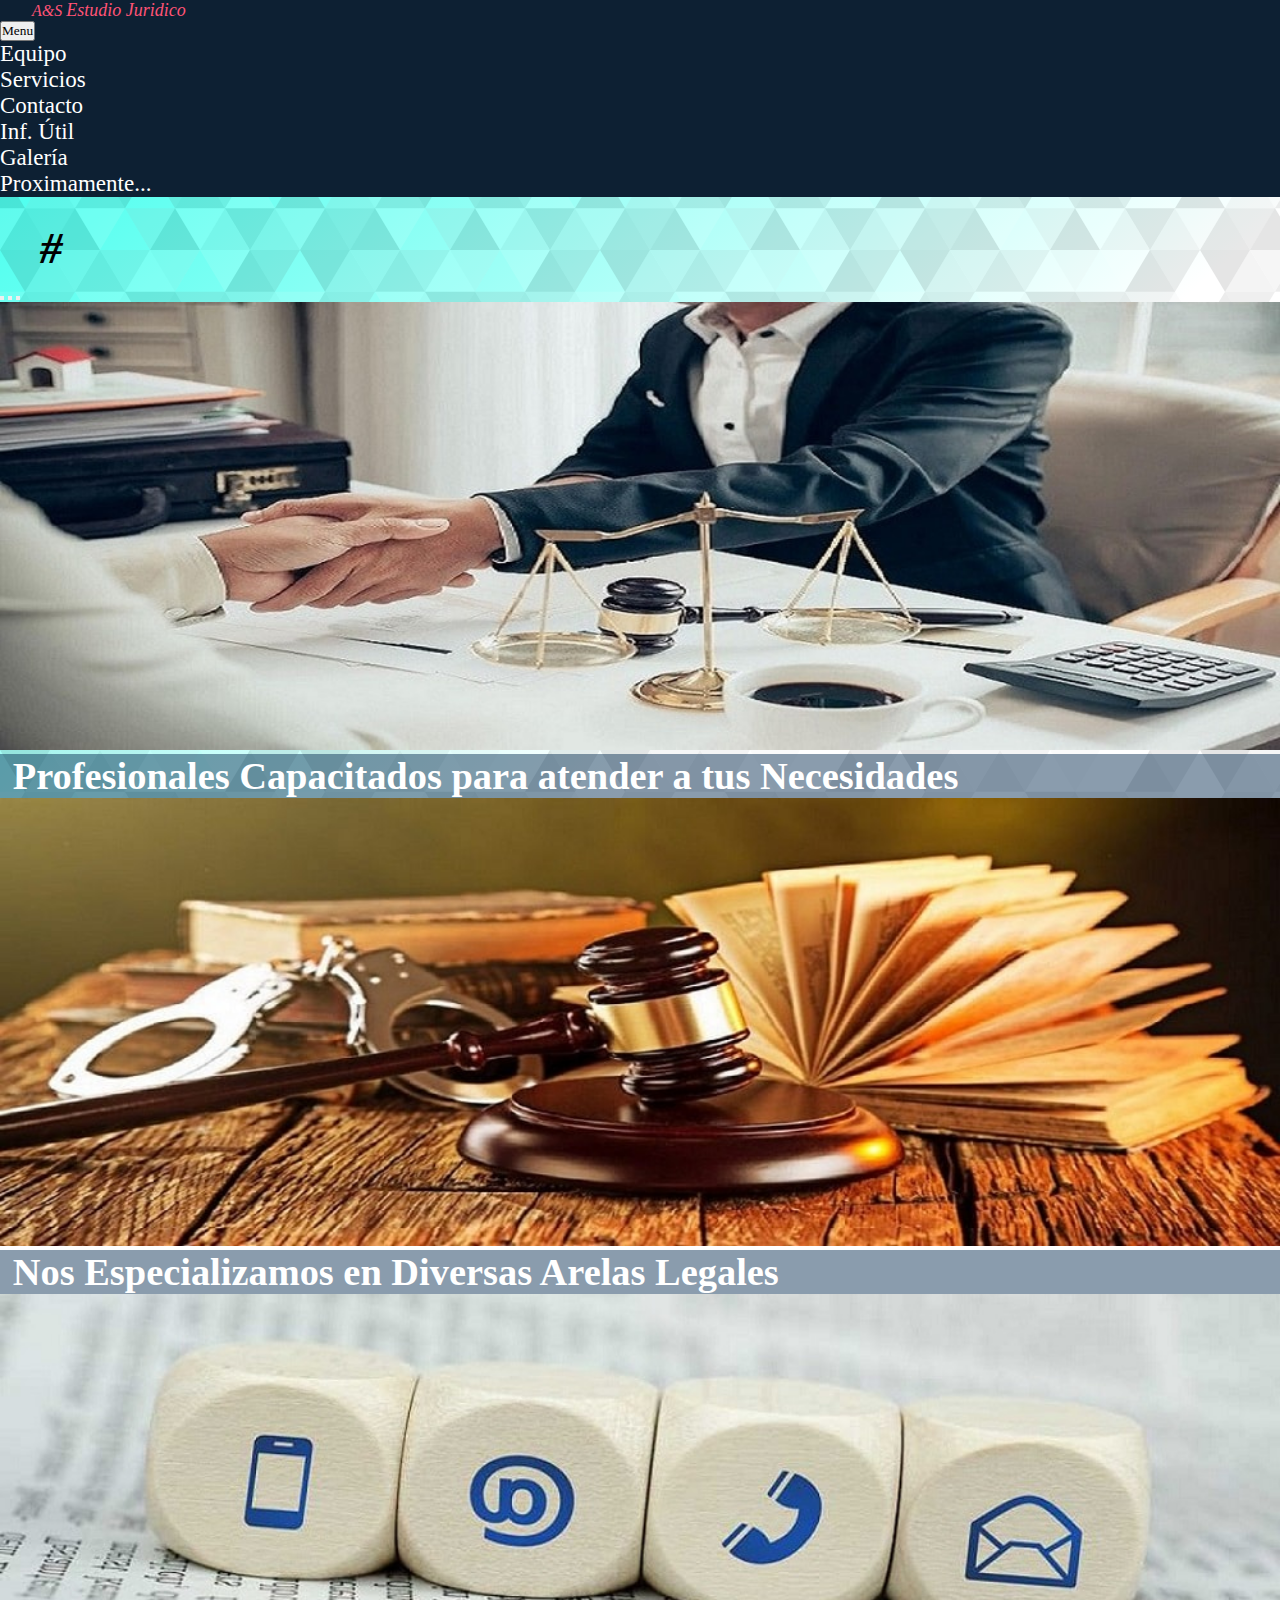
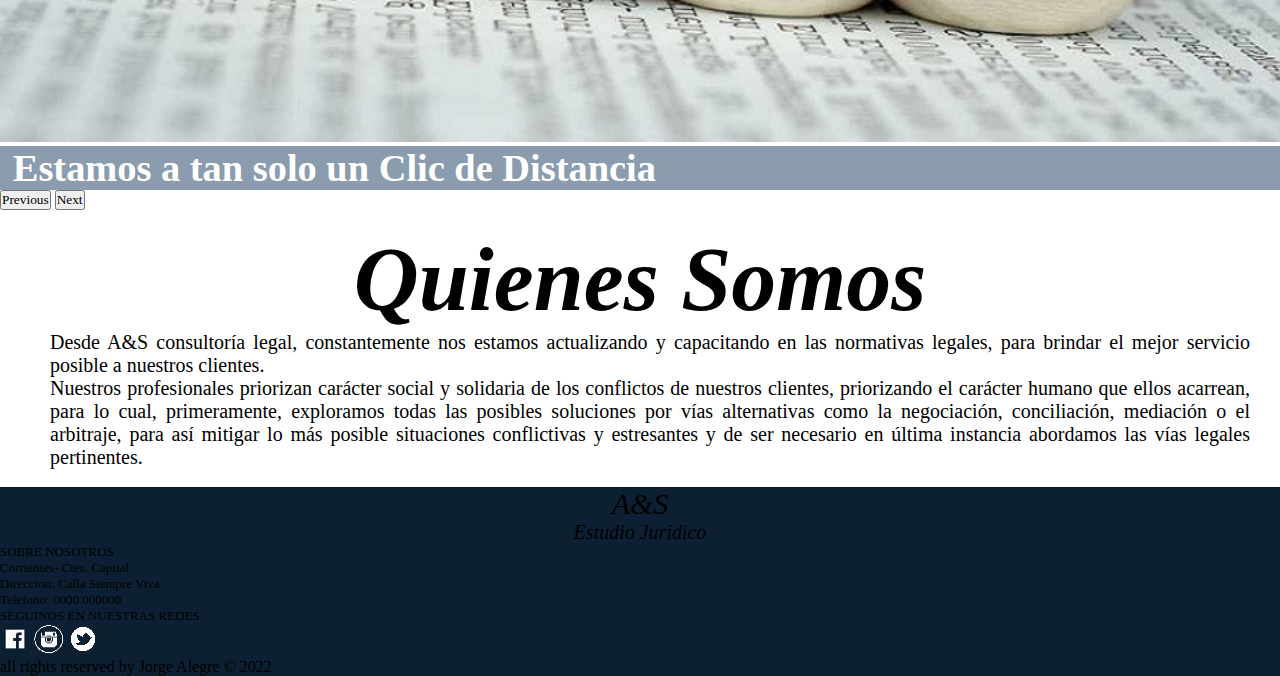
==== commit 756f9027: "optimizacion 1.1.3" ====
--- a/index.html
+++ b/index.html
@@ -34,7 +34,7 @@
                         style="font-size: 18px;">Estudio
                         Juridico</span></p>
             </a>
-            <button class="navbar-toggler" type="button" data-bs-toggle="collapse" aria-label="menu" data-bs-target="#opciones">
+            <button class="navbar-toggler" type="button" data-bs-toggle="collapse" aria-label="menu" data-bs-target="#opciones" style="margin-right: 2rem;">
                 <span aria-hidden="true"> Menu</span>
                 <!-- class="navbar-toggler-icon" -->
             </button>
--- a/css/style1.css
+++ b/css/style1.css
@@ -57,7 +57,7 @@
   background-attachment: fixed;
   background-size: cover; }
   .cuerpo_p {
-    text-align: left;
+    text-align: justify;
     font-size: 20px;
     padding-left: 2rem;
     margin-right: 30px;
@@ -66,7 +66,7 @@
     color: black;
     text-align: center;
     font-style: italic;
-    font-size: 40px;
+    font-size: 45px;
     padding: 2vh 2vw 0 2vw; }
   .cuerpo_h2 {
     color: black;
@@ -116,6 +116,14 @@
   border-radius: 20px;
   margin: 10px; }
 
+.form_h3 {
+  color: white;
+  text-align: left;
+  font-style: italic;
+  font-size: 25px;
+  width: 100%;
+  margin: 5px 0 0px 10px; }
+
 .form_p {
   text-align: left;
   font-size: 20px;
@@ -124,8 +132,15 @@
   margin-left: 18px;
   color: white; }
 
+.form_pleceholder {
+  width: 100%;
+  margin-right: 10px;
+  margin-bottom: 1rem;
+  font-style: italic; }
+
 .f_btn {
   float: right;
+  margin-top: 1rem;
   margin-right: 10px;
   margin-bottom: 10px; }
   .f_btn_seleccion {
@@ -145,7 +160,13 @@
 
 .style-file {
   display: flexbox;
-  max-width: 170px; }
+  max-width: 170px;
+  border-radius: 15px; }
+
+.style_1 {
+  font-size: 20px;
+  padding-left: 10px;
+  padding-right: 10px; }
 
 /* ------------------------------------ /Contact----------------------------------- */
 /* --------------------------------- Blog --------------------------------------------- */
@@ -185,12 +206,14 @@
 
 .galeria--items {
   position: relative;
-  border: solid black; }
+  border: solid black;
+  border-radius: 20px; }
 
 .galeria__img {
   width: 100%;
   height: 100%;
-  object-fit: cover; }
+  object-fit: cover;
+  border-radius: 20px; }
 
 .item_name {
   position: absolute;
@@ -204,7 +227,8 @@
 
 .galeria--items:hover {
   filter: opacity(0.9);
-  transform: scale(1.04); }
+  transform: scale(1.04);
+  border-radius: 20px; }
 
 .galeria--items:nth-child(2) {
   grid-column-start: span 2; }
